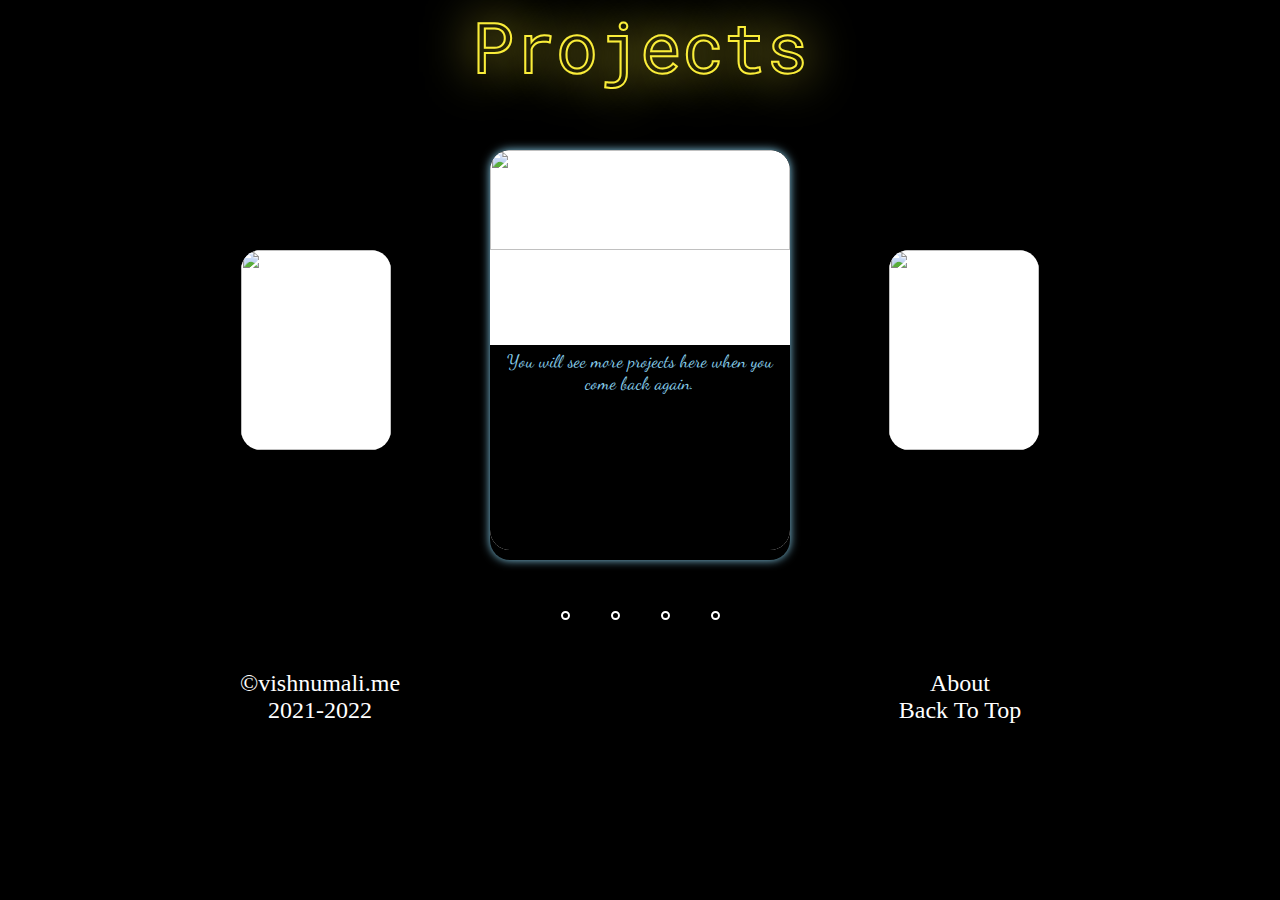
==== projects.html @ c9f97fa2 "Add files via upload" ====
<!DOCTYPE html>
<html lang="en">
    <link rel="stylesheet" href="style.css">
    <link rel="stylesheet" href="projects.css">
<head>
    <meta charset="UTF-8">
    <meta http-equiv="X-UA-Compatible" content="IE=edge">
    <meta name="viewport" content="width=device-width, initial-scale=1.0">
    <title>Document</title>
</head>
<body style="background-color: black;">
    <div class="headtext">Projects</div> 
    <div class="scards">
        <div class="b1scroll">
        <div class="block1">
            <div class="pcard">
                <img class="pimage1" src="https://media.giphy.com/media/iTWomlMFQXIA5DN0VZ/giphy.gif" >
            </div>
            <div class="pcard">
                <img class="pimage1" src="/whiteboard.jpg" alt="">
            </div>
            <div class="pcard">
                <img class="pimage1" src="card.jfif" alt="">
            </div>
            <div class="pcard">
                <img class="pimage1" src="login.jpg" alt="">
             </div>
             <div class="pcard">
                <img class="pimage1" src="https://media.giphy.com/media/iTWomlMFQXIA5DN0VZ/giphy.gif" >
            </div>
            
        </div>
    </div>
    <div class="b2scroll">
        <div class="block2">
        <div class="pcard">
            <img class="pimage" src="https://media.giphy.com/media/iTWomlMFQXIA5DN0VZ/giphy.gif" >
            <div class="ptext"> You will see more projects here when you come back again.</div>
        </div>
        <div class="pcard">
            <img class="pimage" src="/whiteboard.jpg" alt="">
             <div class="ptext" > <b>White Board</b> <br>
                A whiteboard which was made by me and my mate in an hackathon as a project. It was the first project from my side and i loved it when it got completed.Have a look on it.  
             </div>
        </div>
        <div class="pcard">
            <img class="pimage" src="card.jfif" alt="">
            <div class="ptext"> <b>Flip Card Game</b> <br>
                A game !!! yeah all of us love to play games .what if we play a game made by our own ? That would be a great feeling especially when it is our first game.I made this in my vacations when i was getting bored. Please try it Once.  </div>
             </div>
        <div class="pcard">
        <img class="pimage" src="login.jpg" alt="">
        <div class="ptext"> <b>Login System</b> <br>
         We all need to set up login and register system for our e-commerce website to save details of customer and serve them better also for security of our website from anonymous users.So here is my login system project.</div>   
        </div>
        <div class="pcard">
            <img class="pimage" src="https://media.giphy.com/media/iTWomlMFQXIA5DN0VZ/giphy.gif" >
            <div class="ptext"> You will see more projects here when you come back again.</div>
        </div>
        </div>
        </div>
        <div class="b1scroll">
            <div class="block1">
                <div class="pcard">
                    <img class="pimage1" src="https://media.giphy.com/media/iTWomlMFQXIA5DN0VZ/giphy.gif" >
                </div>
                <div class="pcard">
                    <img class="pimage1" src="/whiteboard.jpg" alt="">
                </div>
                <div class="pcard">
                    <img class="pimage1" src="card.jfif" alt="">
                </div>
                <div class="pcard">
                    <img class="pimage1" src="login.jpg" alt="">
                 </div>
                 <div class="pcard">
                    <img class="pimage1" src="https://media.giphy.com/media/iTWomlMFQXIA5DN0VZ/giphy.gif" >
                </div>
                
            </div>
        </div>
</div>
<div>
<div class="scrolldots">
    <div class="sdot" id="dot1"></div>
    <div class="sdot" id="dot2"></div>
    <div class="sdot" id="dot3"></div>
    <div class="sdot" id="dot4"></div>
</div>
</div>
    <div class="footer">
        <div class="foption">&copy;vishnumali.me</div>
        <div class="foption">About</div>
        <div class="foption">2021-2022</div>
        <div class="foption">Back To Top</div>
    </div>
    <script src="projects.js"></script>
</body>
</html>
---- style.css ----
@import url('https://fonts.googleapis.com/css2?family=Dancing+Script&family=Roboto+Mono:wght@700&display=swap');
*{
    margin: 0;
    padding: 0;
}
html{
    scroll-behavior:smooth;
}
.mainpage{
width: 100vw;
height: 120vh;
background-image: url('b1.jpg');
background-color: whitesmoke;
background-size:100vw 120vh;
background-position: center;
z-index: 3;
}
.hellotext{
    width: 100%;
    height: 100px;
    font-size: 100PX;
    color: transparent;
    text-align: center;
    -webkit-text-stroke-width:2px;
    -webkit-text-stroke-color: rgb(250, 237, 57);
    text-shadow: 0 0 50px rgb(250, 237, 57);
    font-family: 'Roboto Mono', monospace;
    
}
.menu{
    width: 120px;
    height: 200px;
    background:transparent;
    border: thin white;
    border-radius: 10px;
    display: flex;
    top: 270px;
    position: absolute;
    flex-wrap: wrap;
}
#openmenu{
width: 90px;
height: 25px;
border:  solid black 5px;
border-radius: 50px 20px 50px 20px;
color: rgb(6, 6, 7);
text-align: center;
padding-right: 10px;
position: relative;
bottom: 2px;
font-size:large;
justify-content: center;
cursor: pointer;
font-style: italic;
font-weight: bold;
}
.omenu{
    width: 110px;
    height: 31px;
    position: absolute;
    top: 220px;
    padding: 7px;
    box-shadow: rgb(250, 237, 57) 0 0 20px;
    background-color: rgb(250, 237, 57);
    border-radius: 50px 20px 50px 20px;
}
.button{
    width: 80px;
    height: 25px;
    margin: auto;
    backdrop-filter: blur(3px);
    font-size: large;
    text-align: center;
    color:rgb(225, 247, 100);
    border:solid 5px rgb(214, 233, 106);
    opacity: 100%;
    border-radius: 40px;
    z-index: 1;
    cursor: pointer;
    text-decoration: none;
    animation-duration: 1s;
    overflow-x: hidden;
    animation-iteration-count: 1;
    animation-timing-function: ease-in-out;
    scroll-behavior: smooth;
    transform:translateX(-150%);
}
@keyframes mbtn{
    0%{
        transform: translateX(-150%);

    }
    100%{
        transform: translateX(0%);
    }
}
@keyframes cmbtn{
    0%{
        transform: translateX(0%);

    }
    100%{
        transform: translateX(-150%);
    }
}



.button:hover{
    width: 100px;
    height: 30px;
    font-size: x-large;
}

/* .card{
    min-width: 300px;
    width: 60%;
    height: auto;
    display: flex;
    flex-direction: row;
    flex-wrap: wrap;
    background-color: rgba(234,234,234,255);
    position:relative;
    /* bottom:-100vh;
    right:10px; */
    /* box-shadow: 3px 4px 5px 0px rgba(0, 0, 0, 0.38);
    left: 39%;
    top: 38%;
    border-radius: 10px;
    transform: translateX(110%);
}
.card.move{
    animation-name: cout;
    animation-duration: 2s;
    overflow-x: hidden;
    animation-iteration-count: 1;
    animation-timing-function: ease-in-out;
    transform: translateX(0%);
    scroll-behavior: smooth;
} */ 

#container{
    width: 100vw;
    height: auto;
    min-height: 100vh;
    /* background-image: url('grey.jpg'); */
    background-color: rgba(0,0,0,255);
    background-size: cover;
    /* overflow-x: hidden; */
    display: flex;
    margin-top: -5px;
    flex-wrap: wrap;
    background-size: cover;
    background-position: center center;
    background-attachment:scroll;
}
#photo{
    width: 300px;
    height:70vh;
    background-image: url(myimage.png);
    display: flex;
    margin: auto;
    background-size: 300px 70vh;
    animation-name: cout;
    animation-duration: 2s;
    animation-iteration-count: infinite;
    animation-timing-function: ease-in-out;
}
@keyframes cout{
    0%{
        transform: translateX(0%) translateY(0%);

    }
    50%{
        transform: translateX(5%) translateY(5%);
    }
    100%{
        transform: translateX(0%) translateY(0%);

    }
}
.text{
    width:60vw;
    min-width: 300px;
    height: auto;
    margin: auto;
    border-radius: 20px;
    padding: 7px;
    color: burlywood;
    font-size: xx-large;
    font-family: 'Dancing Script', cursive;
}
.hello{
    width: 100%;
    height: auto;
    padding-top: 30px;
    font-size: 40px;
    color: rgb(157, 235, 57);
    font-family: 'Work Sans', sans-serif;
    border-radius: 30px;
    text-align: center;
}
#container2{
    width: 100vw;
    height: 60vh;
    background-image: url('p1.jpg');
    background-size: cover;
    background-position: center top;
    background-attachment: fixed;
}
#container3{
    width: 100vw;
    height: auto;
    background-color: black;
    background-size: cover;
    background-position-x: right;
    background-position: right center;
    margin-top: -10px;
    padding-top: 100px;
}
.board{
    width: 300px;
    height:400px;
    margin: auto;
    position:relative;
    background:rgb(230, 225, 225);
    display: flex;
    flex-direction: row;
    transform: rotateZ(0deg);
    flex-wrap: wrap;
    background: inherit;
    border-radius: 10px;
    box-shadow: inset 0 0 0 200px rgba(255,255,255,0.2);
    object-position: right center;
}
.square{
    width: 100px;
    height: 100px;
    border: double skyblue  12px;
    color: transparent ;
    font-size: 90px;
    text-align: center;
    border-radius: 15px;
    font-family: 'Roboto', sans-serif;
    box-shadow: 0 0 5px skyblue;
    -webkit-text-stroke-color: skyblue;
    -webkit-text-stroke-width: 1px;
    text-shadow: 0 0 50px skyblue;
}
.circle{
    width:40px;
    height: 40px;
    border: double skyblue  12px;
    border-radius: 50%;
    box-shadow: 0 0 5px skyblue;
    margin-left: 19px;
    margin-top: 13px;   
}
.dot{
    width:3px;
    height: 3px;
    border: solid skyblue  4px;
    box-shadow: 0 0 5px skyblue;
    border-radius: 50%;
    margin-left: 80px;
}
.icon{
    width: fit-content;
    height: auto;
    cursor: pointer;
    margin: auto;
}

.logo_git{
    width: 80px;
    height: 80px;
    background:url("git2.png");
    margin: auto;
    margin-top: 10px;
    filter: drop-shadow(0 0 15px skyblue) ;
    background-size: 80px 80px;
}
.connect{
    width: 100%;
    font-weight: bold;
    color: transparent;
    font-size: 50px;
    text-align: center;
    -webkit-text-stroke-color: skyblue;
    font-family: 'Roboto', sans-serif;
    -webkit-text-stroke-width: 1px;
    text-shadow: 0 0 50px skyblue;
}
.bcircle{
    width: 30px;
    height: 30px;
    border: solid rgba(187,200,244,255) 15px;
    border-radius: 50%;
    margin-left: calc(100% - 70px);
    margin-top: 10px;
    background-color: rgba(7,5,17,255);
}
@media only screen and (max-width: 600px) {
    #card {
      left: 40px;
    }
    #photo{
        height: 50vh;
        background-size: 300px 50vh;
    }
    .text{
        font-size: x-large;
    }
    .omenu{
        background-color: rgb(152, 211, 235);
        box-shadow: skyblue 0 0 20px;
    }
    .mainpage{
        background-image: url('b2.jpg');
        height: 100vh;
        background-size: 100vw 100vh;
    }
    .board{
        left:0px;
    }
    .button{
        color: skyblue;
        border-color: skyblue;
    }
    .hellotext{
        -webkit-text-stroke-color: skyblue;
    text-shadow: 0 0 50px skyblue;
    }
  }
  .pbutton{
      width: 150px;
      height:30px;
      border: double white 2px;
      position: relative;
      left: calc( 50% - 75px);
      top: 250px;
      border-radius: 40px;
      font-size: x-large;
      cursor: pointer;
      text-align: center;
      color: white;
      z-index: 3;
  }
  .pbutton:hover {
    box-shadow: 0 0 30px;
  }
  #video_wrapper
{
 margin:0px;
 padding:0px;
}
video
{
margin-top: -35px;
z-index: 0;
width: 100vw;
height: auto;
position: sticky;
}
#wrapper
{
 text-align:center;
 width:auto;
 bottom: 300px;
 z-index:2;
}
#loading{
    z-index: 6;
    width: 100vw;
    height: 100vh;
    background-color: black;
    color: yellow;
    overflow-y: hidden;
    position: fixed;
    font-size: xx-large;
    text-align: center;
    padding-top: 200px;
    opacity: 70%;
}
.footer{
    width: 100vw;
    height: auto;
    display: flex;
    flex-wrap: wrap;
    margin-top: 50px;
    
}
.foption{
    width: 49vw;
    color: white;
    text-align: center;
    margin: auto;
    
    font-size: x-large;
}
---- projects.css ----
.headtext{
    width: 100%;
    height: 100px;
    font-size: 70px;
    margin-bottom: 50px;
    color: transparent;
    text-align: center;
    -webkit-text-stroke-width:2px;
    -webkit-text-stroke-color: rgb(250, 237, 57);
    text-shadow: 0 0 50px rgb(250, 237, 57);
    font-family: 'Roboto Mono', monospace;
    
}
.scards{
    width: 70vw;
    height: 410px;
    display: flex;
    margin: auto;
}
.b1scroll{
    width: 150px;
    height: 410px;
    margin: auto;
    overflow: hidden;
}
.b2scroll{
    width: 300px;
    height:410px;
    margin: auto;
    overflow: hidden;
    background-color: black;
    box-shadow: 0 0 10px skyblue;
    border-radius: 20px;
}
.block1{
    width: 770px;
    height: 410px;
    margin: auto;
    display: inline-block;
    overflow: hidden;
    }
.block2{
    width:  1520px;
    height:410px;
    margin: auto;
    display: inline-block;
    overflow: hidden;
}
.block1 .pcard{
width: 150px;
height: 200px;
margin-top: 100px;
overflow: hidden;
border-radius: 20px;
display: inline-block;
background-color: white;
animation-name: swipe;
animation-duration: 20s;
animation-iteration-count: infinite;
animation-timing-function: ease-in-out;
    }
@keyframes swipe{
    0%{transform: translateX(0px);}
    8%{transform:translateX(-150px)}
    33%{transform:translateX(-150px)}
    41%{transform:translateX(-305px)}
    56%{transform:translateX(-305px)}
    64%{transform:translateX(-460px)}
    79%{transform:translateX(-460px)}
    87%{transform: translateX(-615px)}
    100%{transform: translateX(-615px)}

}
.block2 .pcard{
    width: 300px;
    height: 400px;
    border-radius: 20px;
    display: inline-block;
    margin: auto;
    overflow: hidden;
    background-color: white;
    animation-name: swipe2;
    animation-duration: 20s;
    animation-iteration-count: infinite;
    animation-timing-function: ease-in-out;
        }
    @keyframes swipe2{
        0%{transform: translateX(0px);}
    8%{transform:translateX(-303px)}
    33%{transform:translateX(-303px)}
    41%{transform:translateX(-605px)}
    56%{transform:translateX(-605px)}
    64%{transform:translateX(-910px)}
    79%{transform:translateX(-910px)}
    87%{transform: translateX(-1215px)}
    100%{transform: translateX(-1215px)}
    }
@media only screen and (max-width: 600px) {
    .block1{display: none;}
    .b1scroll{display: none;}
    .scards{
        width: 90vw;
    }
}
.scrolldots{
    width: 200px;
    height: 10px;
    margin: auto;
    margin-top: 50px;
    display: flex;
}
.sdot{
    width: 5px;
    height:5px;
    border: solid white 2px;
    margin: auto;
    border-radius: 50%;
}
.pimage{
    height: 50%;
    width: 100%;
}
.pimage1{
    height: 100%;
    width: 100%;
}
.ptext{
    width: 100%;
    margin-top: -5px;
    padding-top:5px ;
    height:50%;  
    background-color: black;
    text-align: center;
    font-family: 'Dancing Script', cursive;
    color: skyblue;
    font-size: large;
}
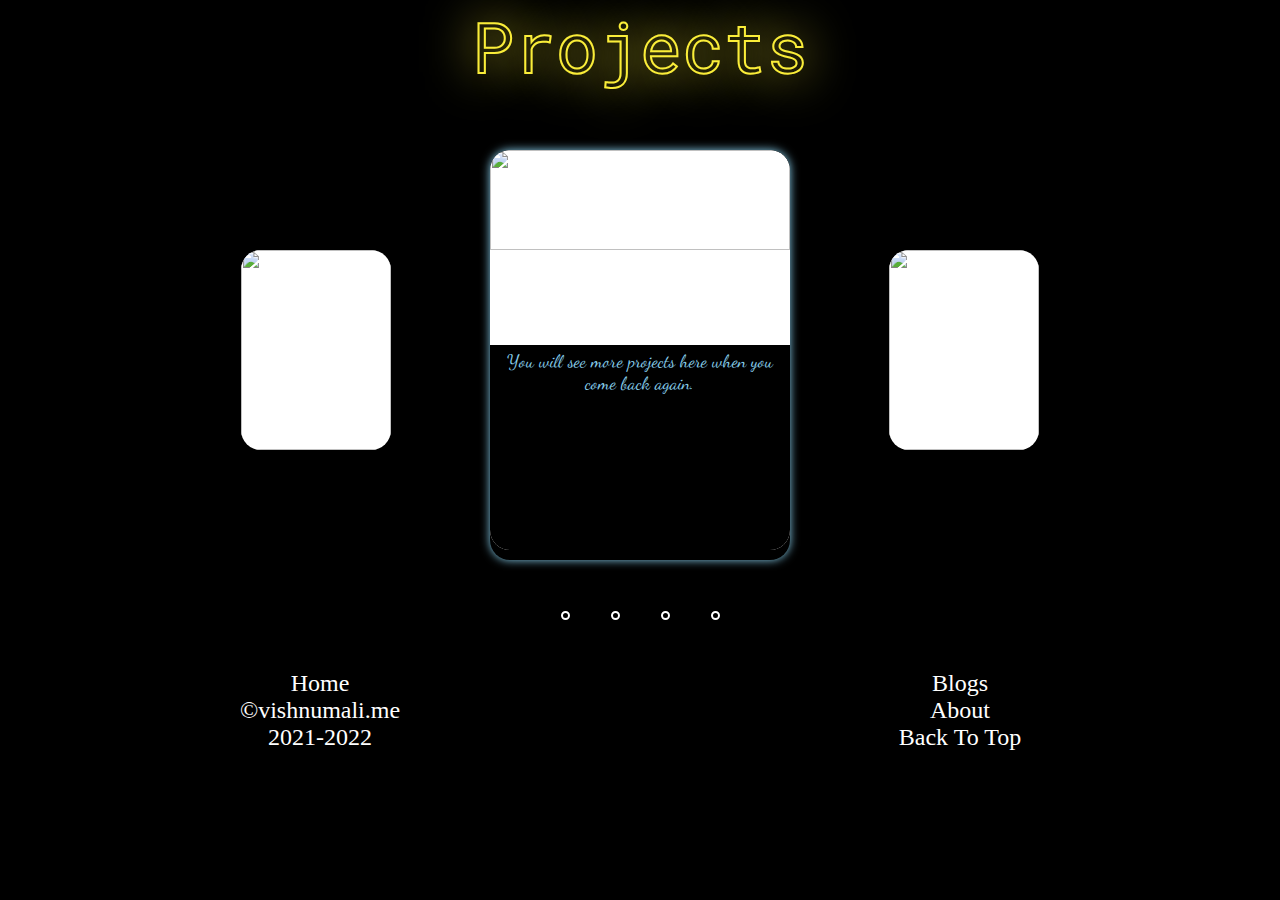
==== commit d3f31e33: "Merge pull request #1 from Vishnu-yes-i-am/master" ====
--- a/projects.html
+++ b/projects.html
@@ -2,11 +2,12 @@
 <html lang="en">
     <link rel="stylesheet" href="style.css">
     <link rel="stylesheet" href="projects.css">
+    <link rel="shortcut icon" href="icon.png" type="image/x-icon">
 <head>
     <meta charset="UTF-8">
     <meta http-equiv="X-UA-Compatible" content="IE=edge">
     <meta name="viewport" content="width=device-width, initial-scale=1.0">
-    <title>Document</title>
+    <title>Projects</title>
 </head>
 <body style="background-color: black;">
     <div class="headtext">Projects</div> 
@@ -17,13 +18,13 @@
                 <img class="pimage1" src="https://media.giphy.com/media/iTWomlMFQXIA5DN0VZ/giphy.gif" >
             </div>
             <div class="pcard">
-                <img class="pimage1" src="/whiteboard.jpg" alt="">
+                <img class="pimage1" src="/whiteboard.webp" alt="">
             </div>
             <div class="pcard">
-                <img class="pimage1" src="card.jfif" alt="">
+                <img class="pimage1" src="card.webp" alt="">
             </div>
             <div class="pcard">
-                <img class="pimage1" src="login.jpg" alt="">
+                <img class="pimage1" src="login.webp" alt="">
              </div>
              <div class="pcard">
                 <img class="pimage1" src="https://media.giphy.com/media/iTWomlMFQXIA5DN0VZ/giphy.gif" >
@@ -38,18 +39,18 @@
             <div class="ptext"> You will see more projects here when you come back again.</div>
         </div>
         <div class="pcard">
-            <img class="pimage" src="/whiteboard.jpg" alt="">
+            <img class="pimage" src="/whiteboard.webp" alt="Whiteboard">
              <div class="ptext" > <b>White Board</b> <br>
                 A whiteboard which was made by me and my mate in an hackathon as a project. It was the first project from my side and i loved it when it got completed.Have a look on it.  
              </div>
         </div>
         <div class="pcard">
-            <img class="pimage" src="card.jfif" alt="">
+            <img class="pimage" src="card.webp" alt="flipcard">
             <div class="ptext"> <b>Flip Card Game</b> <br>
                 A game !!! yeah all of us love to play games .what if we play a game made by our own ? That would be a great feeling especially when it is our first game.I made this in my vacations when i was getting bored. Please try it Once.  </div>
              </div>
         <div class="pcard">
-        <img class="pimage" src="login.jpg" alt="">
+        <img class="pimage" src="login.webp" alt="login System">
         <div class="ptext"> <b>Login System</b> <br>
          We all need to set up login and register system for our e-commerce website to save details of customer and serve them better also for security of our website from anonymous users.So here is my login system project.</div>   
         </div>
@@ -65,13 +66,13 @@
                     <img class="pimage1" src="https://media.giphy.com/media/iTWomlMFQXIA5DN0VZ/giphy.gif" >
                 </div>
                 <div class="pcard">
-                    <img class="pimage1" src="/whiteboard.jpg" alt="">
+                    <img class="pimage1" src="/whiteboard.webp" alt="whiteboard">
                 </div>
                 <div class="pcard">
-                    <img class="pimage1" src="card.jfif" alt="">
+                    <img class="pimage1" src="card.webp" alt="flipcard">
                 </div>
                 <div class="pcard">
-                    <img class="pimage1" src="login.jpg" alt="">
+                    <img class="pimage1" src="login.webp" alt="login system">
                  </div>
                  <div class="pcard">
                     <img class="pimage1" src="https://media.giphy.com/media/iTWomlMFQXIA5DN0VZ/giphy.gif" >
@@ -89,10 +90,12 @@
 </div>
 </div>
     <div class="footer">
+        <div class="foption" onclick="location.href='index.html'">Home</div>
+        <div class="foption" onclick="location.href='blog/blogs.html'">Blogs</div>
         <div class="foption">&copy;vishnumali.me</div>
         <div class="foption">About</div>
         <div class="foption">2021-2022</div>
-        <div class="foption">Back To Top</div>
+        <div class="foption" onclick="scrollup()">Back To Top</div>
     </div>
     <script src="projects.js"></script>
 </body>
--- a/style.css
+++ b/style.css
@@ -9,7 +9,7 @@
 .mainpage{
 width: 100vw;
 height: 120vh;
-background-image: url('b1.jpg');
+background-image: url('b1.webp');
 background-color: whitesmoke;
 background-size:100vw 120vh;
 background-position: center;
@@ -112,32 +112,6 @@
     font-size: x-large;
 }
 
-/* .card{
-    min-width: 300px;
-    width: 60%;
-    height: auto;
-    display: flex;
-    flex-direction: row;
-    flex-wrap: wrap;
-    background-color: rgba(234,234,234,255);
-    position:relative;
-    /* bottom:-100vh;
-    right:10px; */
-    /* box-shadow: 3px 4px 5px 0px rgba(0, 0, 0, 0.38);
-    left: 39%;
-    top: 38%;
-    border-radius: 10px;
-    transform: translateX(110%);
-}
-.card.move{
-    animation-name: cout;
-    animation-duration: 2s;
-    overflow-x: hidden;
-    animation-iteration-count: 1;
-    animation-timing-function: ease-in-out;
-    transform: translateX(0%);
-    scroll-behavior: smooth;
-} */ 
 
 #container{
     width: 100vw;
@@ -203,7 +177,7 @@
 #container2{
     width: 100vw;
     height: 60vh;
-    background-image: url('p1.jpg');
+    background-image: url('p1.webp');
     background-size: cover;
     background-position: center top;
     background-attachment: fixed;
@@ -316,7 +290,7 @@
         box-shadow: skyblue 0 0 20px;
     }
     .mainpage{
-        background-image: url('b2.jpg');
+        background-image: url('b2.webp');
         height: 100vh;
         background-size: 100vw 100vh;
     }
@@ -395,6 +369,6 @@
     color: white;
     text-align: center;
     margin: auto;
-    
+    cursor: pointer;
     font-size: x-large;
 }